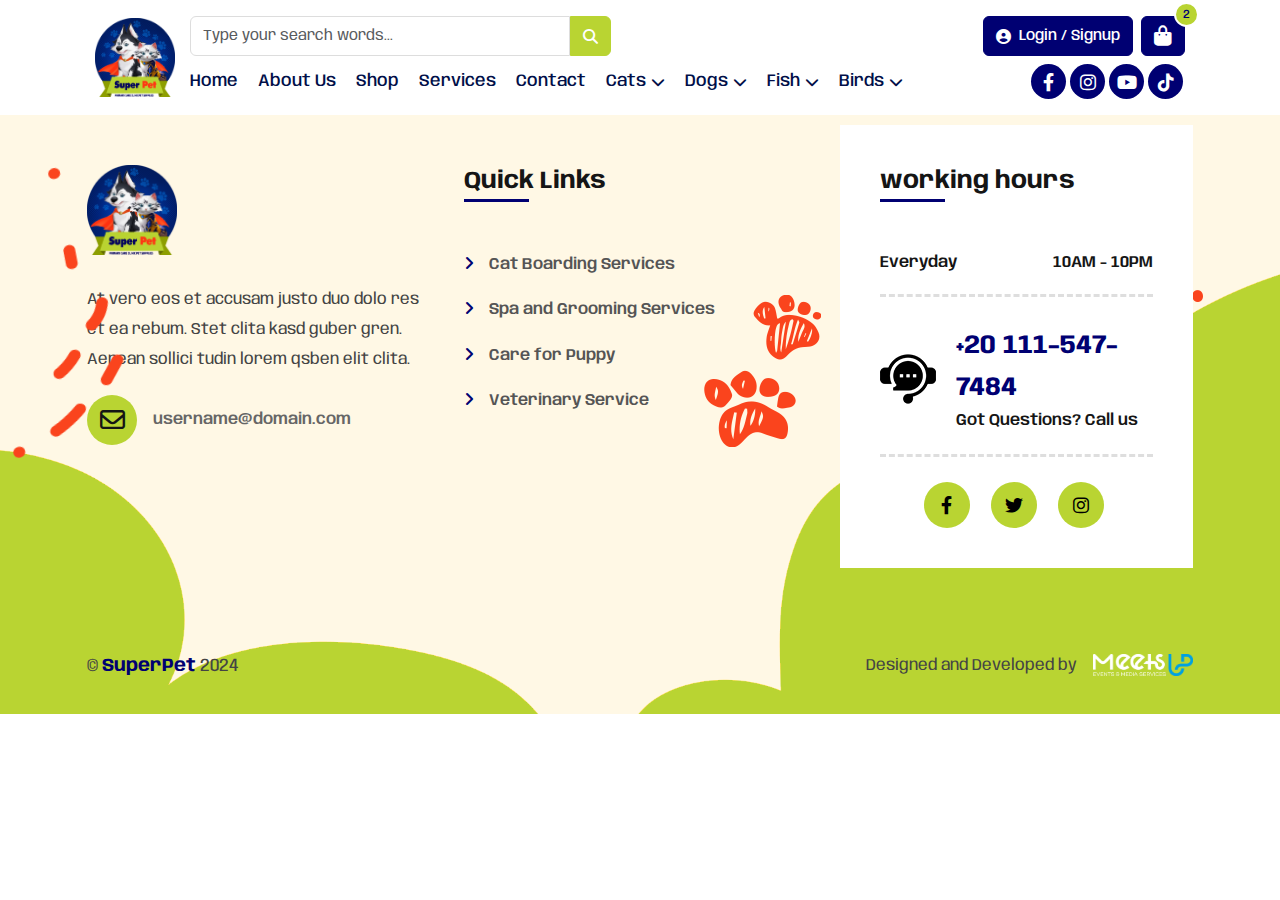
==== about.html @ c34de6be "Add files via upload" ====
<!DOCTYPE html>
<html lang="en">
<head>
  <meta charset="UTF-8">
  <meta name="viewport" content="width=device-width, initial-scale=1.0">
  <!-- START BOOTSTRAP STYLESHEET -->
  <!-- <link rel="stylesheet" href="css/bootstrap.min.css" /> -->
  <!-- START FONT AWOSOME ICON -->
  <!-- <link rel="stylesheet" href="css/all.min.css" /> -->
  <!-- START MAIN STYLESHEET -->
  <link rel="stylesheet" href="css/main.css" />
  <link rel="stylesheet" href="css/style.css">
  <!-- Start Google Font  -->
  <link rel="preconnect" href="https://fonts.googleapis.com" />
  <link rel="preconnect" href="https://fonts.gstatic.com" crossorigin />
  <link
    href="https://fonts.googleapis.com/css2?family=Anybody:wght@100..900&family=DynaPuff:wght@400..700&display=swap"
    rel="stylesheet"
  />
  <link rel="stylesheet" href="https://cdnjs.cloudflare.com/ajax/libs/animate.css/4.1.1/animate.min.css" />
  <title>Super Pet</title>
</head>
<body>


    <!-- Start Header -->
    <div id="mySidenav" style="background: var(--main-color) !important;" class="sidenav bg-secondary text-white position-fixed h-100">
        <a class="font-17 font-w700 m-4 d-flex justify-content-between align-items-center text-white" href="javascript:void(0)" onclick="openNav()">
            <i class="fa fa-times mr-2"></i> <span>Close</span>
        </a>
        <ul class="navbar-nav">
            <li class="nav-item">
                <a class="nav-link" href="/index.html">Home</a>
            </li>
            <li class="nav-item">
                <a class="nav-link" href="/shop.html">Shop</a>
            </li>
            <li class="nav-item dropdown">
                <a class="nav-link dropdown-toggle" href="javascript:void(0)" onclick="toggleDropdown('catsDropdown')">Cats</a>
                <ul class="dropdown-menu" id="catsDropdown">
                    <li><a class="dropdown-item dropdown-toggle" href="javascript:void(0)" onclick="toggleDropdown('catsSubDropdown1')">Cats Food</a>
                        <ul class="dropdown-menu" id="catsSubDropdown1">
                            <li><a class="dropdown-item" href="#">Dry Food</a></li>
                            <li><a class="dropdown-item" href="#">Wet Food</a></li>
                            <li><a class="dropdown-item" href="#">Treats</a></li>
                            <li><a class="dropdown-item" href="#">Supplements</a></li>
                            <li><a class="dropdown-item" href="#">Special Diets</a></li>
                        </ul>
                    </li>
                    <li><a class="dropdown-item dropdown-toggle" href="javascript:void(0)" onclick="toggleDropdown('catsSubDropdown2')">Cat Accessories</a>
                        <ul class="dropdown-menu" id="catsSubDropdown2">
                            <li><a class="dropdown-item" href="#">Toys</a></li>
                            <li><a class="dropdown-item" href="#">Beds</a></li>
                            <li><a class="dropdown-item" href="#">Collars</a></li>
                            <li><a class="dropdown-item" href="#">Grooming</a></li>
                            <li><a class="dropdown-item" href="#">Litter</a></li>
                        </ul>
                    </li>
                    
                </ul>
            </li>
            <li class="nav-item dropdown">
                <a class="nav-link dropdown-toggle" href="javascript:void(0)" onclick="toggleDropdown('dogsDropdown')">Dogs</a>
                <ul class="dropdown-menu" id="dogsDropdown">
                    <li><a class="dropdown-item dropdown-toggle" href="javascript:void(0)" onclick="toggleDropdown('dogsSubDropdown1')">Dogs Food</a>
                        <ul class="dropdown-menu" id="dogsSubDropdown1">
                          <li><a class="dropdown-item" href="#">Dry Food</a></li>
                          <li><a class="dropdown-item" href="#">Wet Food</a></li>
                          <li><a class="dropdown-item" href="#">Treats</a></li>
                          <li><a class="dropdown-item" href="#">Supplements</a></li>
                          <li><a class="dropdown-item" href="#">Special Diets</a></li>
                        </ul>
                    </li>
                    <li><a class="dropdown-item dropdown-toggle" href="javascript:void(0)" onclick="toggleDropdown('dogsSubDropdown2')">Cat Accessories</a>
                        <ul class="dropdown-menu" id="dogsSubDropdown2">
                          <li><a class="dropdown-item" href="#">Toys</a></li>
                          <li><a class="dropdown-item" href="#">Beds</a></li>
                          <li><a class="dropdown-item" href="#">Collars</a></li>
                          <li><a class="dropdown-item" href="#">Grooming</a></li>
                          <li><a class="dropdown-item" href="#">Litter</a></li>
                        </ul>
                    </li>
                </ul>
            </li>
            <li class="nav-item dropdown">
                <a class="nav-link dropdown-toggle" href="javascript:void(0)" onclick="toggleDropdown('birdsDropdown')">Birds</a>
                <ul class="dropdown-menu" id="birdsDropdown">
                    <li><a class="dropdown-item" href="#">Name Sub Menu</a></li>
                    <li><a class="dropdown-item dropdown-toggle" href="javascript:void(0)" onclick="toggleDropdown('birdsSubDropdown1')">Name Sub Menu</a>
                        <ul class="dropdown-menu" id="birdsSubDropdown1">
                            <li><a class="dropdown-item" href="#">Sub Sub Menu</a></li>
                            <li><a class="dropdown-item" href="#">Sub Sub Menu</a></li>
                        </ul>
                    </li>
                    <li><a class="dropdown-item" href="#">Name Sub Menu</a></li>
                </ul>
            </li>
            <li class="nav-item dropdown">
                <a class="nav-link dropdown-toggle" href="javascript:void(0)" onclick="toggleDropdown('fishDropdown')">Fish</a>
                <ul class="dropdown-menu" id="fishDropdown">
                    <li><a class="dropdown-item" href="#">Name Sub Menu</a></li>
                    <li><a class="dropdown-item dropdown-toggle" href="javascript:void(0)" onclick="toggleDropdown('fishSubDropdown1')">Name Sub Menu</a>
                        <ul class="dropdown-menu" id="fishSubDropdown1">
                            <li><a class="dropdown-item" href="#">Sub Sub Menu</a></li>
                            <li><a class="dropdown-item" href="#">Sub Sub Menu</a></li>
                        </ul>
                    </li>
                    <li><a class="dropdown-item" href="#">Name Sub Menu</a></li>
                </ul>
            </li>
            <li class="nav-item dropdown">
                <a class="nav-link dropdown-toggle" href="javascript:void(0)" onclick="toggleDropdown('reptileDropdown')">Reptile</a>
                <ul class="dropdown-menu" id="reptileDropdown">
                    <li><a class="dropdown-item" href="#">Name Sub Menu</a></li>
                    <li><a class="dropdown-item dropdown-toggle" href="javascript:void(0)" onclick="toggleDropdown('reptileSubDropdown1')">Name Sub Menu</a>
                        <ul class="dropdown-menu" id="reptileSubDropdown1">
                            <li><a class="dropdown-item" href="#">Sub Sub Menu</a></li>
                            <li><a class="dropdown-item" href="#">Sub Sub Menu</a></li>
                        </ul>
                    </li>
                    <li><a class="dropdown-item" href="#">Name Sub Menu</a></li>
                </ul>
            </li>
            <li class="nav-item">
                <a class="nav-link" href="/contact.html">Contact</a>
            </li>
        </ul>
        <div class="p-4">
            <div class="mb-2">
                <form action="#">
                    <div class="row g-0">
                        <div class="col-9">
                            <input type="text" class="form-control rounded-end-0" placeholder="Type your search words...">
                        </div>
                        <div class="col-3">
                            <button class="btn btn-primary btn-block rounded-start-0 d-flex align-items-center justify-content-center w-100 h-100" type="submit">
                                <i class="fa fa-search"></i>
                            </button>
                        </div>
                    </div>
                </form>
            </div>
            <a class="btn btn-primary mb-2 d-flex align-items-center" href="/service.html">
                Services
            </a>
            <a class="btn btn-primary mb-2 d-flex align-items-center" href="#">
                <i class="fa fa-user-circle me-2"></i>
                Login / Signup
            </a>

        </div>
        <div class="px-4 pb-4">
            <ul class="d-flex mb-4 justify-content-around">
                <li><a href="#" class="fb fab fa-facebook-f"></a></li>
                <li><a href="#" class="twx fab fa-x-twitter"></a></li>
                <li><a href="#" class="li fab fa-linkedin-in"></a></li>
                <li><a href="#" class="in fab fa-instagram"></a></li>
                <li><a href="#" class="yt fab fa-youtube"></a></li>
            </ul>
        </div>
    </div>

      <div id="sidebody" onclick="openNav()" ></div>



      <header>
        <div class="container">
          <nav class="d-flex align-items-center p-2 py-3">
            <a href="/index.html">
              <img src="img/logo.png" alt="Pet">
            </a>
            <div class="d-flex flex-column flex-grow-1">
              
                <div class="search-btn d-flex justify-content-between align-items-center mb-2">
                  <div class="search">
                    <form action="#">
                      
                        <div class="d-flex align-content-center">
                          <input type="text" class="form-control rounded-end-0 w-100" placeholder="Type your search words...">
                          <button class="btn d-block h-100 rounded-start-0 d-flex align-items-center justify-content-center" style="background-color: #b9d432;color: white;border-color: #b9d432" type="submit">
                            <i class="fa fa-search"></i>
                          </button>
                        </div>
                      
                    </form>
                  </div>
                  <div class=" d-flex align-items-center justify-content-end">
                    <a class="btn btn-secondary me-2 d-flex align-items-center justify-content-center" href="#">
                      <i class="fa fa-user-circle me-lg-2"></i>
                      <span class="d-none d-lg-block">Login / Signup</span>
                    </a>
                    <a class="btn btn-secondary position-relative d-flex align-items-center gap-1" href="#" type="button" data-bs-toggle="offcanvas" data-bs-target="#offcanvasRight" aria-controls="offcanvasRight">
                      <i class="fa fa-shopping-bag fs-5"></i>
                      <span class="position-absolute border border-white border-2 text-secondary bg-primary iconcart d-flex align-items-center justify-content-center rounded-circle">2</span>
                    </a>
                    <div class="d-md-block d-lg-none ms-3">
                      <i class="fa-solid fa-bars-staggered" onclick="openNav()" style="color: #000072; font-size: 24px; cursor: pointer;"></i>
                    </div>
                  </div>
                </div>
                <div class="links d-flex align-items-center justify-content-between w-100">
                  <ul class="navbar-nav align-items-center flex-row">
                    <li class="nav-item">
                      <a class="nav-link" href="/index.html">Home</a>
                    </li>
                    <li class="nav-item">
                      <a class="nav-link" href="/about.html">About Us</a>
                    </li>
                    <li class="nav-item">
                      <a class="nav-link" href="/shop.html">Shop</a>
                    </li>
                    <li class="nav-item">
                      <a class="nav-link" href="/service.html">Services</a>
                    </li>
                    <li class="nav-item">
                      <a class="nav-link" href="/contact.html">Contact</a>
                    </li>
                    <li class="nav-item dropdown">
                      <a href="#"><span>Cats</span> <i class="fa-solid fa-chevron-down"></i></a>
                      <ul>
                        <li class="dropdown">
                          <a href="#"><span>Foods</span> <i class="fa-solid fa-chevron-right"></i></a>
                          <ul>
                            <li><a href="#">Dry Food</a></li>
                            <li><a href="#">Wet Food</a></li>
                            <li><a href="#">Treats</a></li>
                            <li><a href="#">Fresh Food</a></li>
                          </ul>
                        </li>
                        <li class="dropdown">
                          <a href="#"><span>Litter</span> <i class="fa-solid fa-chevron-right"></i></a>
                          <ul>
                            <li><a href="#">Clumping</a></li>
                            <li><a href="#">Nun Chumping</a></li>
                            <li><a href="#">Crystal</a></li>
                            <li><a href="#">Litter Boxes</a></li>
                          </ul>
                        </li>
                        <li class="dropdown">
                          <a href="#"><span>Accessories</span> <i class="fa-solid fa-chevron-right"></i></a>
                          <ul>
                            <li><a href="#">Toys</a></li>
                            <li><a href="#">Bruches</a></li>
                            <li><a href="#">Collers</a></li>
                            <li><a href="#">Clippers</a></li>
                            <li><a href="#">Clothers</a></li>
                            <li><a href="#">Boxes</a></li>
                            <li><a href="#">Beds</a></li>
                            <li><a href="#">Scratches</a></li>
                            <li><a href="#">Dispenser</a></li>
                          </ul>
                        </li>
                        <li class="dropdown">
                          <a href="#"><span>Hygien</span> <i class="fa-solid fa-chevron-right"></i></a>
                          <ul>
                            <li><a href="#">Shampoo</a></li>
                            <li><a href="#">Perfums</a></li>
                            <li><a href="#">Wipes</a></li>
                            <li><a href="#">Deodorant</a></li>
                            <li><a href="#">Grooming Gloves</a></li>
                            <li><a href="#">Toothpaste</a></li>
                            <li><a href="#">Home Spray</a></li>

                          </ul>
                        </li>
                        <li class="dropdown">
                          <a href="#"><span>Medication</span> <i class="fa-solid fa-chevron-right"></i></a>
                          <ul>
                            <li><a href="#">Artiplea</a></li>
                            <li><a href="#">Dewormers</a></li>
                            <li><a href="#">Supplementss</a></li>
                          </ul>
                        </li>
                      </ul>
                    </li>
                    
                    <li class="nav-item dropdown">
                      <a href="#"><span>Dogs</span> <i class="fa-solid fa-chevron-down"></i></a>
                      <ul >
                        <li class="dropdown">
                          <a href="#"><span>Foods</span> <i class="fa-solid fa-chevron-right"></i></a>
                          <ul>
                            <li><a href="#">Dry Food</a></li>
                            <li><a href="#">Wet Food</a></li>
                            <li><a href="#">Treats</a></li>
                            <li><a href="#">Fresh Food</a></li>
                          </ul>
                        </li>
                        <li class="dropdown">
                          <a href="#"><span>Accessories</span> <i class="fa-solid fa-chevron-right"></i></a>
                          <ul>
                            <li><a href="#">Toys</a></li>
                            <li><a href="#">Bruches</a></li>
                            <li><a href="#">Collars</a></li>
                            <li><a href="#">Muzzles</a></li>
                            <li><a href="#">Hurnes</a></li>
                            <li><a href="#">Dispersors</a></li>
                            <li><a href="#">Beds</a></li>
                            <li><a href="#">Cages</a></li>
                            <li><a href="#">Clothes</a></li>
                          </ul>
                        </li>
                        <li class="dropdown">
                          <a href="#"><span>Hygien</span> <i class="fa-solid fa-chevron-right"></i></a>
                          <ul>
                            <li><a href="#">Shampoo</a></li>
                            <li><a href="#">Perfums</a></li>
                            <li><a href="#">Wipes</a></li>
                            <li><a href="#">Deodorant</a></li>
                            <li><a href="#">Grooming Gloves</a></li>
                            <li><a href="#">Toothpaste</a></li>
                            <li><a href="#">Home Spray</a></li>
                          </ul>
                        </li>
                        <li class="dropdown">
                          <a href="#"><span>Medication</span> <i class="fa-solid fa-chevron-right"></i></a>
                          <ul>
                            <li><a href="#">Artiplea</a></li>
                            <li><a href="#">Dewormers</a></li>
                            <li><a href="#">Supplementss</a></li>
                          </ul>
                        </li>
                        <li class="dropdown">
                          <a href="#"><span>Pads Diapers</span></i></a>
                        </li>
                      </ul>
                    </li>
                    
                    <li class="nav-item dropdown">
                      <a href="#"><span>Fish</span> <i class="fa-solid fa-chevron-down  fs"></i></i></a>
                      <ul >
                        <li class="dropdown">
                          <a href="#"><span>Foods</span></a>
                        </li>
                        <li class="dropdown">
                          <a href="#"><span>Accessories</span></a>
                        </li>
                        <li class="dropdown">
                          <a href="#"><span>Supplements</span></a>
                        </li>

                      </ul>
                    </li>
                    <li class="nav-item dropdown">
                      <a href="#"><span>Birds</span> <i class="fa-solid fa-chevron-down  fs"></i></i></a>
                      <ul >
                        <li class="dropdown">
                          <a href="#"><span>Foods</span></a>
                        </li>
                        <li class="dropdown">
                          <a href="#"><span>Accessories</span></a>
                        </li>
                        <li class="dropdown">
                          <a href="#"><span>Supplements</span></a>
                        </li>

                      </ul>
                    </li>

                    
                  </ul>
                  <ul class="sharesocial d-flex">
                    <li><a href="#" class="fb fab fa-facebook-f"></a></li>
                    <li><a href="#" class="in fab fa-instagram"></a></li>
                    <li><a href="#" class="yt fab fa-youtube"></a></li>
                    <li><a href="#" class="tk fab fa-tiktok"></a></li>
                  </ul>
                </div>
            </div>
    
          </nav>
        </div>
      </header>






    <footer>
      <div class="container">
          <div class="row gy-5">
              <div class="col-xl-4 col-lg-6">
                  <div class="logo">
                      <a href="index.html">
                          <img src="img/logo.png" alt="logo" style="width: 90px;">
                      </a>
                      <p>At vero eos et accusam justo duo dolo res et ea rebum. Stet clita kasd guber gren. Aenean sollici tudin lorem qsben elit clita.</p>
                      <div class="phone">
                        <i class="fa-regular fa-envelope"></i>
                            <a href="mallto:username@domain.com">username@domain.com</a>
                      </div>
    
                  </div>
              </div>
              <div class="col-xl-4 col-lg-6">
                  <div class="widget-title">
                    <h3>Quick Links</h3>
                    <div class="boder"></div>
                      <ul>
                        
                        <li><i class="fa-solid fa-angle-right"></i><a href="javascript:void(0)">Cat Boarding Services</a></li>
                        <li><i class="fa-solid fa-angle-right"></i><a href="javascript:void(0)">Spa and Grooming Services</a></li>
                        <li><i class="fa-solid fa-angle-right"></i><a href="javascript:void(0)">Care for Puppy</a></li>
                        
                        <li><i class="fa-solid fa-angle-right"></i><a href="javascript:void(0)">Veterinary Service</a></li>
                      </ul>
                    </div>
              </div>
              <div class="col-xl-4 col-lg-6">
                  <div class="working-hours">
                      <div class="widget-title">
                        <h3>working hours</h3>
                        <div class="boder"></div>
                        <div class="working-time">
                            <h6 class="pt-0">Everyday<span>10AM - 10PM</span></h6>
                            <div class="call-us">
                                <img src="img/hadphon.png" alt="hadphon">
                                <div>
                                    <a href="#">+20 111-547-7484</a>
                                    <span>Got Questions? Call us</span>
                                </div>
                            </div>
                            <ul class="social-icon">
                              <li><a href="#"><i class="fa-brands fa-facebook-f"></i></a></li>
                              <li><a href="#"><i class="fa-brands fa-twitter"></i></a></li>
                              <li><a href="#"><i class="fa-brands fa-instagram"></i></a></li>
                            </ul>
                        </div>
                      </div>
                  </div>
              </div>
          </div>
          <div class="copyright">
              <p>© <span>SuperPet</span> 2024</p>
              <div class="d-flex align-items-center gap-3">
                            <p class="fs-6">Designed and Developed by</p>
                <a href="#"><img src="img/meetsupevents.png" style="width: 100px;" alt="cad"></a>
              </div>
          </div>
      </div>
      <img src="img/hero-bg-1.png" alt="hero-shaps" class="img-22">
      <img src="img/hero-bg-2.png" alt="hero-shaps" class="img-33" style="left: 55%;">
      <img src="img/hero-bg-1.png" alt="hero-shaps" class="img-44" style="left: -7%;">
    </footer>


  <!-- START BOOTSTRAP JS FILE -->
  <script src="js/bootstrap.bundle.min.js"></script>
  <!-- START JQUIRY FILE -->
  <script src="js/jquery-3.7.1.min.js"></script>
  <script src="js/wow-1.3.0.min.js"></script>
  <script src="js/main.js"></script>
</body>
</html>
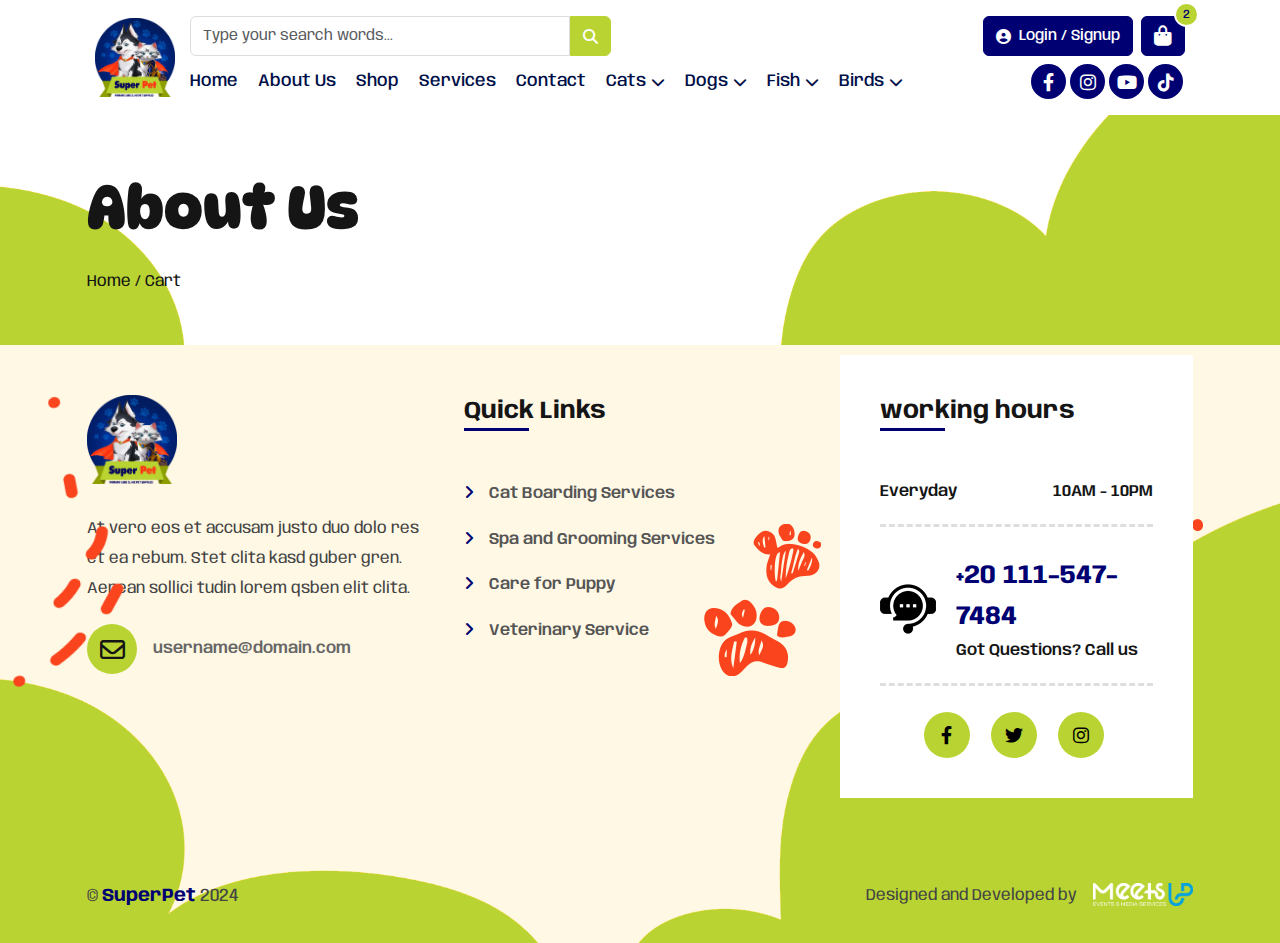
==== commit 223f7abf: "Add files via upload" ====
--- a/about.html
+++ b/about.html
@@ -25,139 +25,132 @@
 
     <!-- Start Header -->
     <div id="mySidenav" style="background: var(--main-color) !important;" class="sidenav bg-secondary text-white position-fixed h-100">
-        <a class="font-17 font-w700 m-4 d-flex justify-content-between align-items-center text-white" href="javascript:void(0)" onclick="openNav()">
-            <i class="fa fa-times mr-2"></i> <span>Close</span>
-        </a>
-        <ul class="navbar-nav">
-            <li class="nav-item">
-                <a class="nav-link" href="/index.html">Home</a>
-            </li>
-            <li class="nav-item">
-                <a class="nav-link" href="/shop.html">Shop</a>
-            </li>
-            <li class="nav-item dropdown">
-                <a class="nav-link dropdown-toggle" href="javascript:void(0)" onclick="toggleDropdown('catsDropdown')">Cats</a>
-                <ul class="dropdown-menu" id="catsDropdown">
-                    <li><a class="dropdown-item dropdown-toggle" href="javascript:void(0)" onclick="toggleDropdown('catsSubDropdown1')">Cats Food</a>
-                        <ul class="dropdown-menu" id="catsSubDropdown1">
-                            <li><a class="dropdown-item" href="#">Dry Food</a></li>
-                            <li><a class="dropdown-item" href="#">Wet Food</a></li>
-                            <li><a class="dropdown-item" href="#">Treats</a></li>
-                            <li><a class="dropdown-item" href="#">Supplements</a></li>
-                            <li><a class="dropdown-item" href="#">Special Diets</a></li>
-                        </ul>
-                    </li>
-                    <li><a class="dropdown-item dropdown-toggle" href="javascript:void(0)" onclick="toggleDropdown('catsSubDropdown2')">Cat Accessories</a>
-                        <ul class="dropdown-menu" id="catsSubDropdown2">
-                            <li><a class="dropdown-item" href="#">Toys</a></li>
-                            <li><a class="dropdown-item" href="#">Beds</a></li>
-                            <li><a class="dropdown-item" href="#">Collars</a></li>
-                            <li><a class="dropdown-item" href="#">Grooming</a></li>
-                            <li><a class="dropdown-item" href="#">Litter</a></li>
-                        </ul>
-                    </li>
-                    
-                </ul>
-            </li>
-            <li class="nav-item dropdown">
-                <a class="nav-link dropdown-toggle" href="javascript:void(0)" onclick="toggleDropdown('dogsDropdown')">Dogs</a>
-                <ul class="dropdown-menu" id="dogsDropdown">
-                    <li><a class="dropdown-item dropdown-toggle" href="javascript:void(0)" onclick="toggleDropdown('dogsSubDropdown1')">Dogs Food</a>
-                        <ul class="dropdown-menu" id="dogsSubDropdown1">
+      <a class="font-17 font-w700 m-4 d-flex justify-content-between align-items-center text-white" href="javascript:void(0)" onclick="openNav()">
+          <i class="fa fa-times mr-2"></i> <span>Close</span>
+      </a>
+      <ul class="navbar-nav">
+          <li class="nav-item">
+              <a class="nav-link" href="/index.html">Home</a>
+          </li>
+          <li class="nav-item">
+              <a class="nav-link" href="/about.html">About Us</a>
+          </li>
+          <li class="nav-item">
+              <a class="nav-link" href="/shop.html">Shop</a>
+          </li>
+          <li class="nav-item">
+              <a class="nav-link" href="/service.html">Services</a>
+          </li>
+          <li class="nav-item">
+              <a class="nav-link" href="/contact.html">Contact</a>
+          </li>
+          <li class="nav-item dropdown">
+              <a class="nav-link dropdown-toggle" href="javascript:void(0)" onclick="toggleDropdown('catsDropdown', '#mySidenav')">Cats</a>
+              <ul class="dropdown-menu" id="catsDropdown">
+                  <li><a class="dropdown-item dropdown-toggle" href="javascript:void(0)" onclick="toggleDropdown('catsSubDropdown1', '#catsDropdown')">Foods</a>
+                      <ul class="dropdown-menu" id="catsSubDropdown1">
+                          <li><a class="dropdown-item" href="#">Dry Food</a></li>
+                          <li><a class="dropdown-item" href="#">Wet Food</a></li>
+                          <li><a class="dropdown-item" href="#">Treats</a></li>
+                          <li><a class="dropdown-item" href="#">Fresh Food</a></li>
+                      </ul>
+                  </li>
+                  <li><a class="dropdown-item dropdown-toggle" href="javascript:void(0)" onclick="toggleDropdown('catsSubDropdown2', '#catsDropdown')">Accessories</a>
+                      <ul class="dropdown-menu" id="catsSubDropdown2">
+                          <li><a class="dropdown-item" href="#">Toys</a></li>
+                          <li><a class="dropdown-item" href="#">Brushes</a></li>
+                          <li><a class="dropdown-item" href="#">Collars</a></li>
+                          <li><a class="dropdown-item" href="#">Clippers</a></li>
+                          <li><a class="dropdown-item" href="#">Clothes</a></li>
+                          <li><a class="dropdown-item" href="#">Boxes</a></li>
+                          <li><a class="dropdown-item" href="#">Beds</a></li>
+                          <li><a class="dropdown-item" href="#">Scratches</a></li>
+                          <li><a class="dropdown-item" href="#">Dispenser</a></li>
+                      </ul>
+                  </li>
+                  <li><a class="dropdown-item dropdown-toggle" href="javascript:void(0)" onclick="toggleDropdown('catsSubDropdown3', '#catsDropdown')">Hygiene</a>
+                      <ul class="dropdown-menu" id="catsSubDropdown3">
+                          <li><a class="dropdown-item" href="#">Shampoo</a></li>
+                          <li><a class="dropdown-item" href="#">Perfumes</a></li>
+                          <li><a class="dropdown-item" href="#">Wipes</a></li>
+                          <li><a class="dropdown-item" href="#">Deodorant</a></li>
+                          <li><a class="dropdown-item" href="#">Grooming Gloves</a></li>
+                          <li><a class="dropdown-item" href="#">Toothpaste</a></li>
+                          <li><a class="dropdown-item" href="#">Home Spray</a></li>
+                      </ul>
+                  </li>
+                  <li><a class="dropdown-item dropdown-toggle" href="javascript:void(0)" onclick="toggleDropdown('catsSubDropdown4', '#catsDropdown')">Medication</a>
+                      <ul class="dropdown-menu" id="catsSubDropdown4">
+                          <li><a class="dropdown-item" href="#">Arthritis</a></li>
+                          <li><a class="dropdown-item" href="#">Dewormers</a></li>
+                          <li><a class="dropdown-item" href="#">Supplements</a></li>
+                      </ul>
+                  </li>
+              </ul>
+          </li>
+  
+          <li class="nav-item dropdown">
+              <a class="nav-link dropdown-toggle" href="javascript:void(0)" onclick="toggleDropdown('dogsDropdown', '#mySidenav')">Dogs</a>
+              <ul class="dropdown-menu" id="dogsDropdown">
+                  <li><a class="dropdown-item dropdown-toggle" href="javascript:void(0)" onclick="toggleDropdown('dogsSubDropdown1', '#dogsDropdown')">Foods</a>
+                      <ul class="dropdown-menu" id="dogsSubDropdown1">
                           <li><a class="dropdown-item" href="#">Dry Food</a></li>
                           <li><a class="dropdown-item" href="#">Wet Food</a></li>
                           <li><a class="dropdown-item" href="#">Treats</a></li>
                           <li><a class="dropdown-item" href="#">Supplements</a></li>
                           <li><a class="dropdown-item" href="#">Special Diets</a></li>
-                        </ul>
-                    </li>
-                    <li><a class="dropdown-item dropdown-toggle" href="javascript:void(0)" onclick="toggleDropdown('dogsSubDropdown2')">Cat Accessories</a>
-                        <ul class="dropdown-menu" id="dogsSubDropdown2">
+                      </ul>
+                  </li>
+                  <li><a class="dropdown-item dropdown-toggle" href="javascript:void(0)" onclick="toggleDropdown('dogsSubDropdown2', '#dogsDropdown')">Accessories</a>
+                      <ul class="dropdown-menu" id="dogsSubDropdown2">
                           <li><a class="dropdown-item" href="#">Toys</a></li>
                           <li><a class="dropdown-item" href="#">Beds</a></li>
                           <li><a class="dropdown-item" href="#">Collars</a></li>
-                          <li><a class="dropdown-item" href="#">Grooming</a></li>
-                          <li><a class="dropdown-item" href="#">Litter</a></li>
-                        </ul>
-                    </li>
-                </ul>
-            </li>
-            <li class="nav-item dropdown">
-                <a class="nav-link dropdown-toggle" href="javascript:void(0)" onclick="toggleDropdown('birdsDropdown')">Birds</a>
-                <ul class="dropdown-menu" id="birdsDropdown">
-                    <li><a class="dropdown-item" href="#">Name Sub Menu</a></li>
-                    <li><a class="dropdown-item dropdown-toggle" href="javascript:void(0)" onclick="toggleDropdown('birdsSubDropdown1')">Name Sub Menu</a>
-                        <ul class="dropdown-menu" id="birdsSubDropdown1">
-                            <li><a class="dropdown-item" href="#">Sub Sub Menu</a></li>
-                            <li><a class="dropdown-item" href="#">Sub Sub Menu</a></li>
-                        </ul>
-                    </li>
-                    <li><a class="dropdown-item" href="#">Name Sub Menu</a></li>
-                </ul>
-            </li>
-            <li class="nav-item dropdown">
-                <a class="nav-link dropdown-toggle" href="javascript:void(0)" onclick="toggleDropdown('fishDropdown')">Fish</a>
-                <ul class="dropdown-menu" id="fishDropdown">
-                    <li><a class="dropdown-item" href="#">Name Sub Menu</a></li>
-                    <li><a class="dropdown-item dropdown-toggle" href="javascript:void(0)" onclick="toggleDropdown('fishSubDropdown1')">Name Sub Menu</a>
-                        <ul class="dropdown-menu" id="fishSubDropdown1">
-                            <li><a class="dropdown-item" href="#">Sub Sub Menu</a></li>
-                            <li><a class="dropdown-item" href="#">Sub Sub Menu</a></li>
-                        </ul>
-                    </li>
-                    <li><a class="dropdown-item" href="#">Name Sub Menu</a></li>
-                </ul>
-            </li>
-            <li class="nav-item dropdown">
-                <a class="nav-link dropdown-toggle" href="javascript:void(0)" onclick="toggleDropdown('reptileDropdown')">Reptile</a>
-                <ul class="dropdown-menu" id="reptileDropdown">
-                    <li><a class="dropdown-item" href="#">Name Sub Menu</a></li>
-                    <li><a class="dropdown-item dropdown-toggle" href="javascript:void(0)" onclick="toggleDropdown('reptileSubDropdown1')">Name Sub Menu</a>
-                        <ul class="dropdown-menu" id="reptileSubDropdown1">
-                            <li><a class="dropdown-item" href="#">Sub Sub Menu</a></li>
-                            <li><a class="dropdown-item" href="#">Sub Sub Menu</a></li>
-                        </ul>
-                    </li>
-                    <li><a class="dropdown-item" href="#">Name Sub Menu</a></li>
-                </ul>
-            </li>
-            <li class="nav-item">
-                <a class="nav-link" href="/contact.html">Contact</a>
-            </li>
-        </ul>
-        <div class="p-4">
-            <div class="mb-2">
-                <form action="#">
-                    <div class="row g-0">
-                        <div class="col-9">
-                            <input type="text" class="form-control rounded-end-0" placeholder="Type your search words...">
-                        </div>
-                        <div class="col-3">
-                            <button class="btn btn-primary btn-block rounded-start-0 d-flex align-items-center justify-content-center w-100 h-100" type="submit">
-                                <i class="fa fa-search"></i>
-                            </button>
-                        </div>
-                    </div>
-                </form>
-            </div>
-            <a class="btn btn-primary mb-2 d-flex align-items-center" href="/service.html">
-                Services
-            </a>
-            <a class="btn btn-primary mb-2 d-flex align-items-center" href="#">
-                <i class="fa fa-user-circle me-2"></i>
-                Login / Signup
-            </a>
-
-        </div>
-        <div class="px-4 pb-4">
-            <ul class="d-flex mb-4 justify-content-around">
-                <li><a href="#" class="fb fab fa-facebook-f"></a></li>
-                <li><a href="#" class="twx fab fa-x-twitter"></a></li>
-                <li><a href="#" class="li fab fa-linkedin-in"></a></li>
-                <li><a href="#" class="in fab fa-instagram"></a></li>
-                <li><a href="#" class="yt fab fa-youtube"></a></li>
+                          <li><a class="dropdown-item" href="#">Muzzles</a></li>
+                          <li><a class="dropdown-item" href="#">Harnesses</a></li>
+                          <li><a class="dropdown-item" href="#">Dispersers</a></li>
+                          <li><a class="dropdown-item" href="#">Beds</a></li>
+                          <li><a class="dropdown-item" href="#">Cages</a></li>
+                          <li><a class="dropdown-item" href="#">Clothes</a></li>
+                      </ul>
+                  </li>
+                  <li><a class="dropdown-item dropdown-toggle" href="javascript:void(0)" onclick="toggleDropdown('dogsSubDropdown3', '#dogsDropdown')">Hygiene</a>
+                      <ul class="dropdown-menu" id="dogsSubDropdown3">
+                          <li><a class="dropdown-item" href="#">Shampoo</a></li>
+                          <li><a class="dropdown-item" href="#">Perfumes</a></li>
+                          <li><a class="dropdown-item" href="#">Wipes</a></li>
+                          <li><a class="dropdown-item" href="#">Deodorant</a></li>
+                          <li><a class="dropdown-item" href="#">Grooming Gloves</a></li>
+                          <li><a class="dropdown-item" href="#">Toothpaste</a></li>
+                      </ul>
+                  </li>
+                  <li><a class="dropdown-item dropdown-toggle" href="javascript:void(0)" onclick="toggleDropdown('dogsSubDropdown4', '#dogsDropdown')">Medication</a>
+                      <ul class="dropdown-menu" id="dogsSubDropdown4">
+                          <li><a class="dropdown-item" href="#">Flea & Tick</a></li>
+                          <li><a class="dropdown-item" href="#">Arthritis</a></li>
+                          <li><a class="dropdown-item" href="#">Supplements</a></li>
+                      </ul>
+                  </li>
+              </ul>
+          </li>
+          <li class="nav-item dropdown">
+            <a class="nav-link dropdown-toggle" href="javascript:void(0)" onclick="toggleDropdown('fishDropdown', '#mySidenav')">Fish</a>
+            <ul class="dropdown-menu" id="fishDropdown">
+                <li><a class="dropdown-item" href="#">Foods</a></li>
+                <li><a class="dropdown-item" href="#">Accessories</a></li>
+                <li><a class="dropdown-item" href="#">Supplements</a></li>
             </ul>
-        </div>
+        </li>
+  
+        <li class="nav-item dropdown">
+            <a class="nav-link dropdown-toggle" href="javascript:void(0)" onclick="toggleDropdown('birdsDropdown', '#mySidenav')">Birds</a>
+            <ul class="dropdown-menu" id="birdsDropdown">
+                <li><a class="dropdown-item" href="#">Foods</a></li>
+                <li><a class="dropdown-item" href="#">Accessories</a></li>
+                <li><a class="dropdown-item" href="#">Supplements</a></li>
+            </ul>
+        </li>
+      </ul>
     </div>
 
       <div id="sidebody" onclick="openNav()" ></div>
@@ -374,6 +367,24 @@
       </header>
 
 
+      <section class="hero-shop">
+        <div class="container">
+          <div class="row">
+            <div class="col-md-6">
+              <h2>About Us</h2>
+              <div>
+                <a href="/index.html">Home</a>
+                /
+                <a href="/about.html">Cart</a>
+              </div>
+            </div>
+            <div class="col-md-6"></div>
+          </div>
+        </div>
+      
+      </section>
+
+
 
 
 
